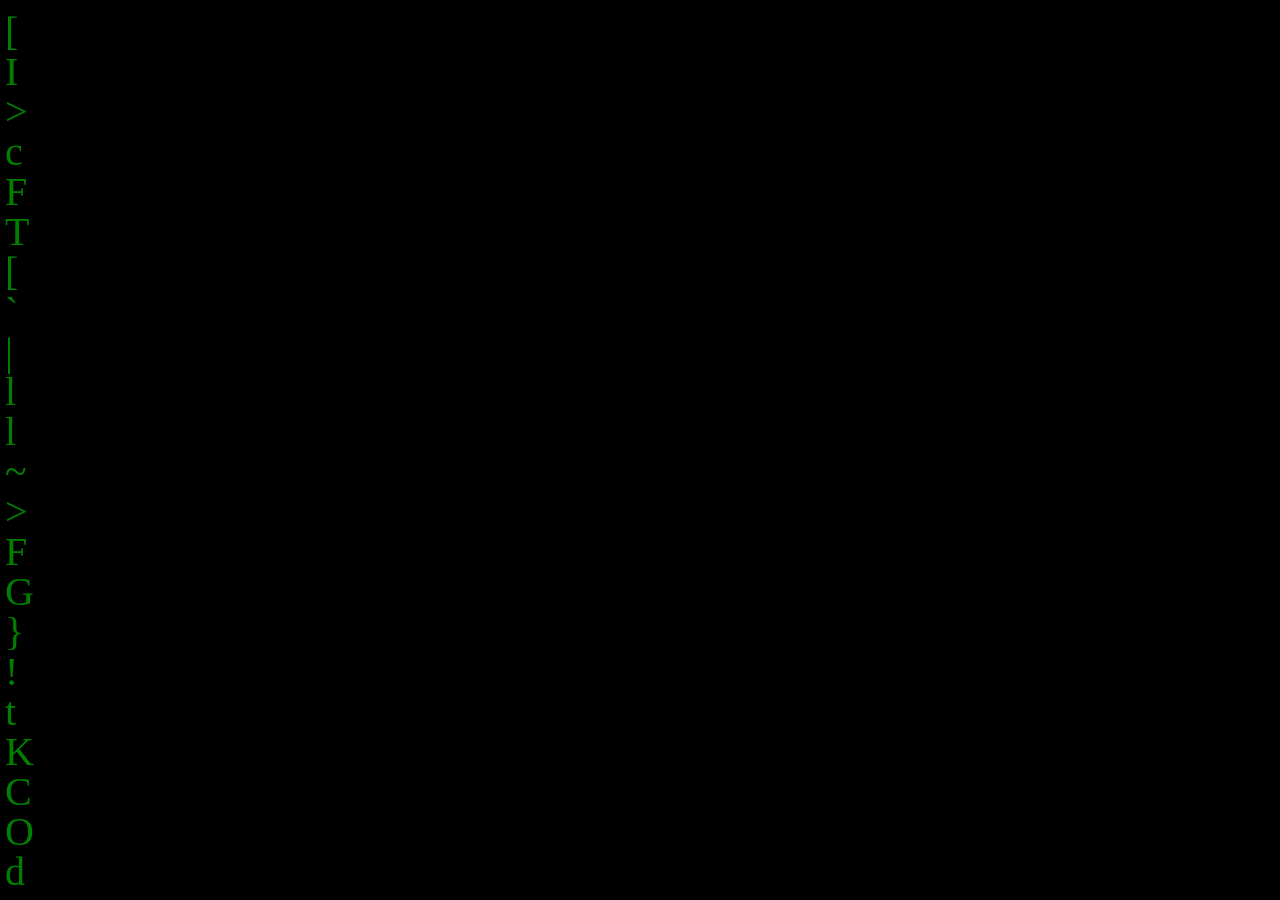
==== mtrix.html @ 403d7563 "first commit" ====
<!DOCTYPE html>
<html lang="en">
<head>
  <meta charset="UTF-8">
  <meta name="viewport" content="width=device-width, initial-scale=1.0">
  <title>Document</title>
  <link rel="stylesheet" href="mtrix.css">
</head>
<body>
  <canvas id="canvas" width="100" height="500"></canvas>
  <script src="mtrix.js"></script>
</body>
</html>
---- mtrix.css ----
#canvas {
  position:absolute;
  background: black;
  /* width:100%; */
  /* height:100%; */
  top:0;
  left:0;
}
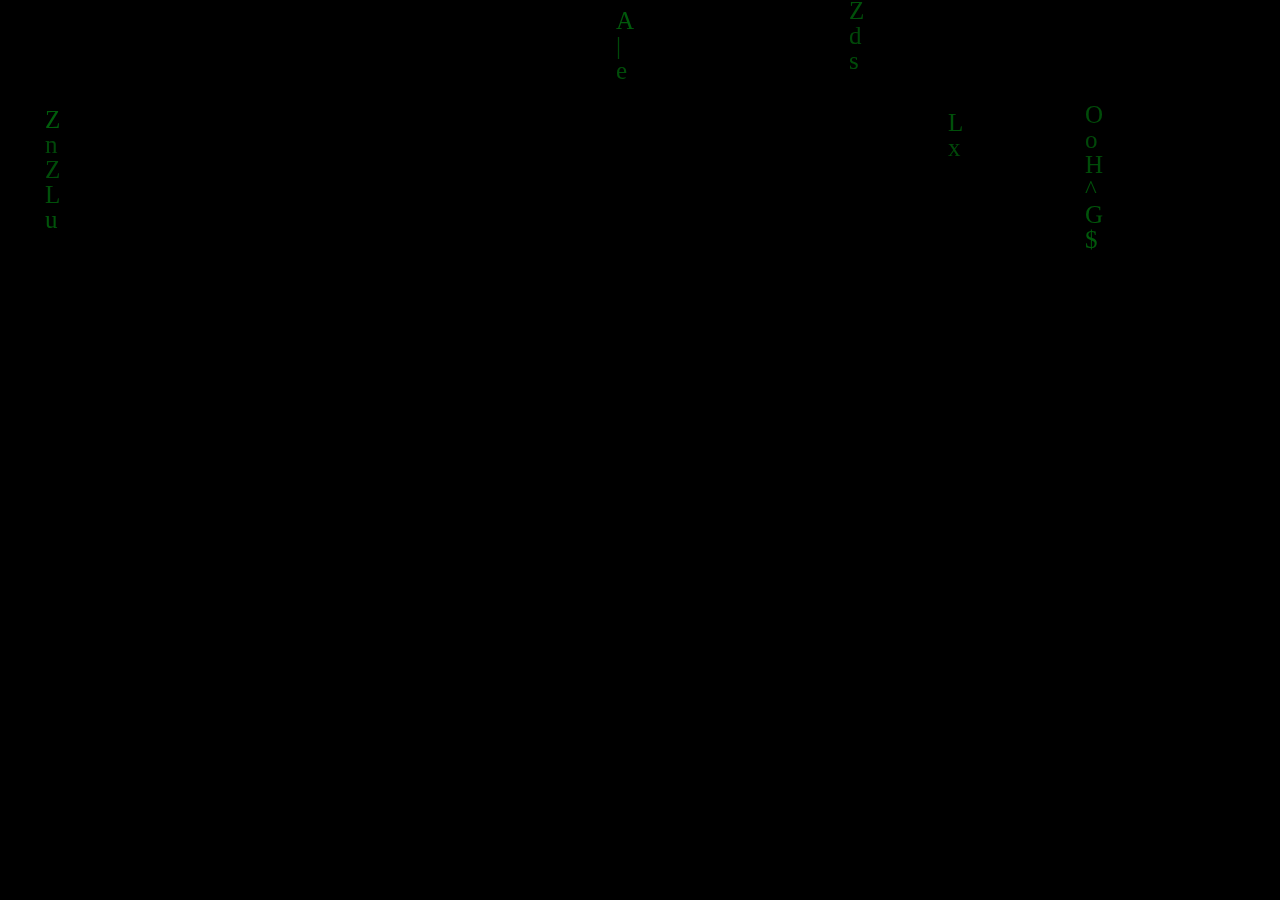
==== commit 503b1a55: "seperated Rainstreak class into its own file" ====
--- a/mtrix.html
+++ b/mtrix.html
@@ -7,7 +7,8 @@
   <link rel="stylesheet" href="mtrix.css">
 </head>
 <body>
-  <canvas id="canvas" width="100" height="500"></canvas>
+  <canvas id="canvas"></canvas>
+  <script src="Rainstreak.js"></script>
   <script src="mtrix.js"></script>
 </body>
 </html>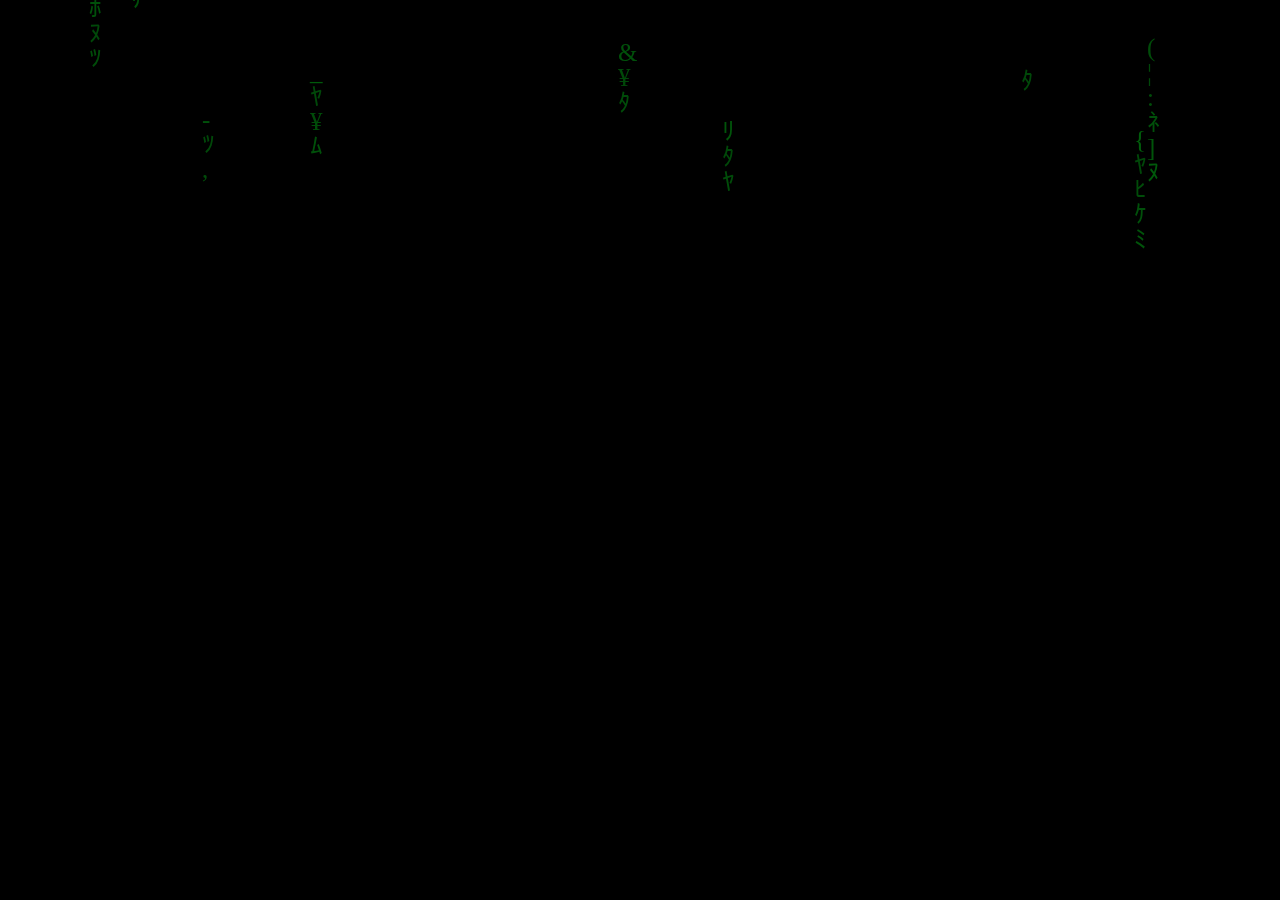
==== commit 622b7bfc: "mostly works, needs some tweaking" ====
--- a/mtrix.html
+++ b/mtrix.html
@@ -3,7 +3,7 @@
 <head>
   <meta charset="UTF-8">
   <meta name="viewport" content="width=device-width, initial-scale=1.0">
-  <title>Document</title>
+  <title>Rainstreaks</title>
   <link rel="stylesheet" href="mtrix.css">
 </head>
 <body>
